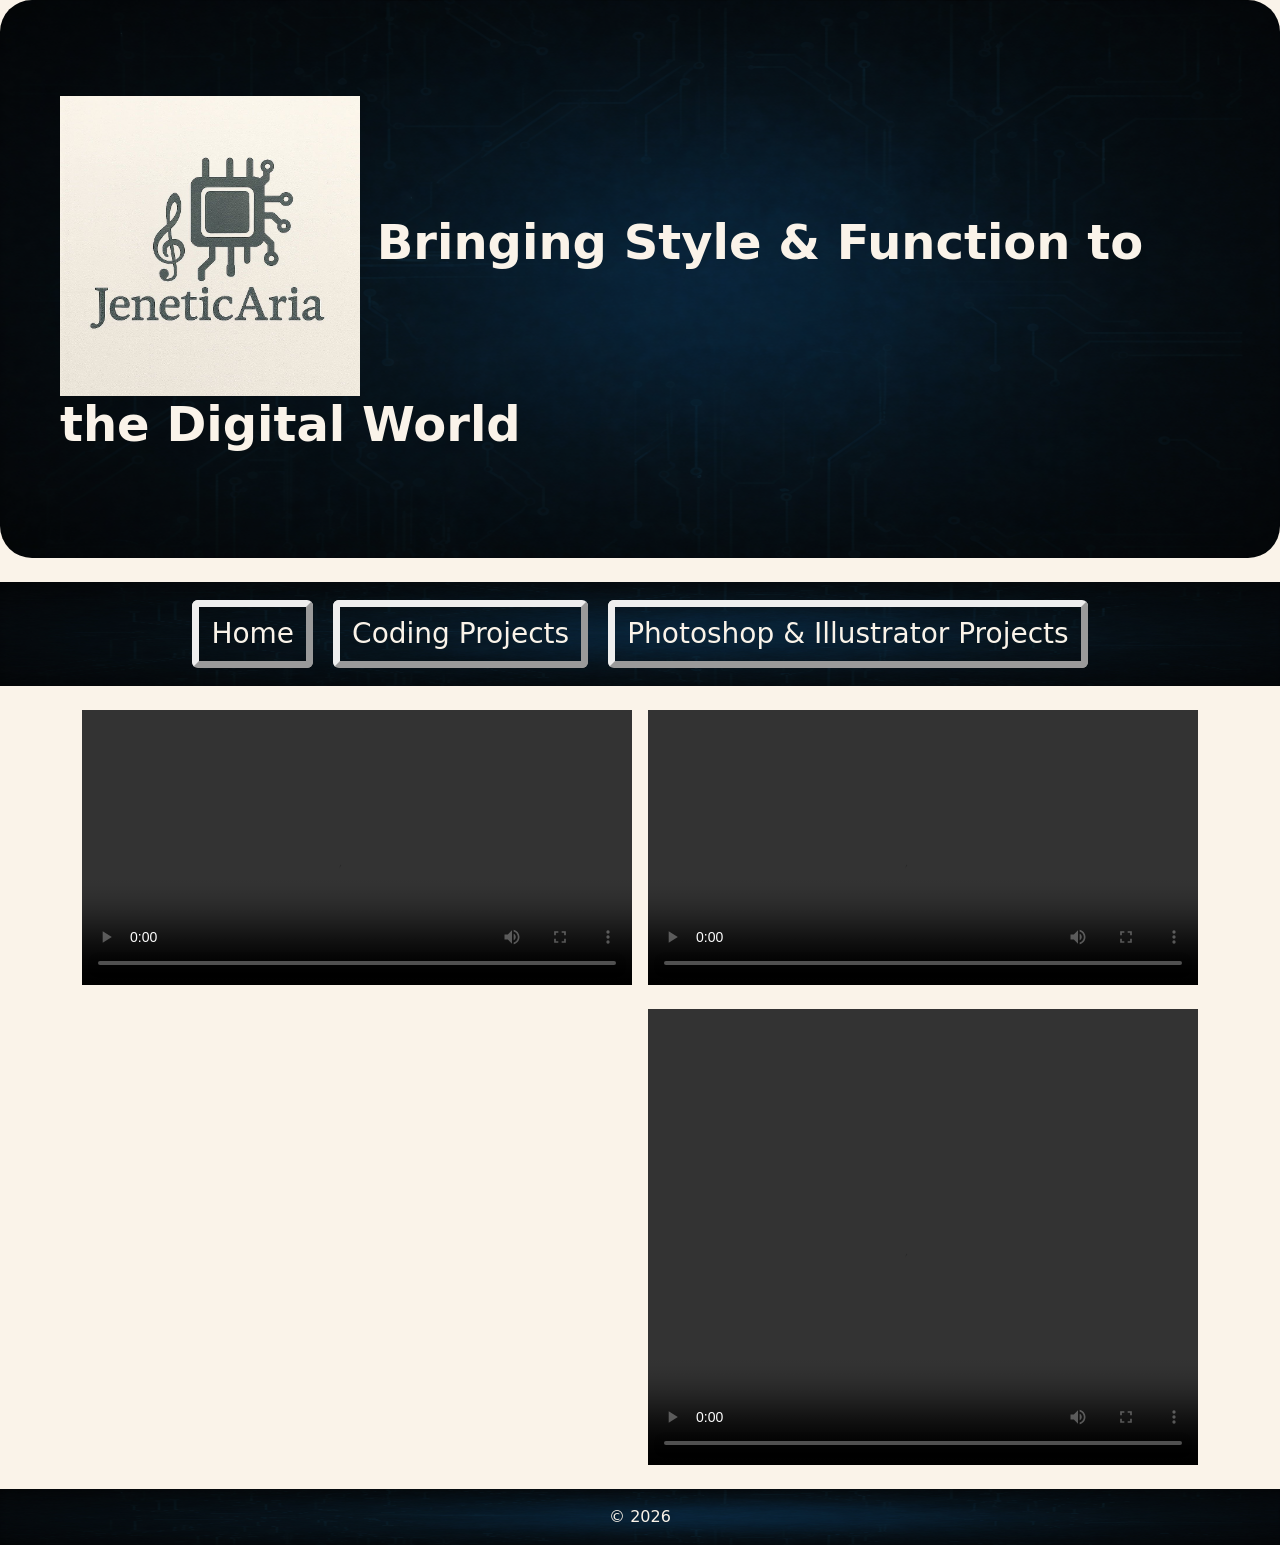
==== pg2.html @ d6f31503 "Initial upload" ====
<!DOCTYPE html>
<html lang="en">
<head>
    <meta charset="UTF-8">
    <meta name="viewport" content="width=device-width, initial-scale=1.0">
    <title>JeneticAria</title>
    <link href="https://cdn.jsdelivr.net/npm/bootstrap@5.3.8/dist/css/bootstrap.min.css" rel="stylesheet" integrity="sha384-sRIl4kxILFvY47J16cr9ZwB07vP4J8+LH7qKQnuqkuIAvNWLzeN8tE5YBujZqJLB" crossorigin="anonymous">
    <link href="/css/style.css" rel="stylesheet">
</head>
<body>
    <div class="p-5 mb-4 bg-light rounded-5 hero-bg">
        <div class="container-fluid py-5">
            <h1 class="display-5 fw-bold">
                <img src="Logo.jpg" class="logo" alt="JeneticAria Logo">
                Bringing Style & Function to the Digital World
            </h1>
        </div>
    </div>
    <nav class="navbar navbar-expand-lg custom-navbar mb-4">
        <div class="container-fluid">
            <button class="navbar-toggler" type="button" data-bs-toggle="collapse" data-bs-target="#navbarNav">
            <span class="navbar-toggler-icon"></span>
            </button>
            <div class="collapse navbar-collapse" id="navbarNav">
                <ul class="navbar-nav mx-auto">
                    <li class="nav-item">
                    <a class="btn btn-outline-dark mx-10 nav-btn" href="index.html">Home</a>
                    </li>
                    <li class="nav-item">
                    <a class="btn btn-outline-dark mx-10 nav-btn" href="pg2.html">Coding Projects</a>
                    </li>
                    <li class="nav-item">
                    <a class="btn btn-outline-dark mx-10 nav-btn" href="pg3.html">Photoshop & Illustrator Projects</a>
                </ul>
            </div>
        </div>
    </nav>
    <div class="flex mb-4">
        <video class="ms-2 me-2" controls width="550">
            <source src="Hangman.mp4" type="video/mp4">
        </video>
        <video class="ms-2 me-2" controls width="550">
            <source src="Pong.mp4" type="video/mp4">
        </video>
    </div>
    <div class="flex">
        <iframe src="https://scratch.mit.edu/projects/687805015/embed" class="ms-2 me-2" allowtransparency="true" width="550" height="456" frameborder="0" scrolling="no" allowfullscreen></iframe>
        <video class="ms-2 me-2" controls width="550">
            <source src="FB_VID_9078139380136104140.mp4" type="video/mp4">
        </video>
    </div>
    <footer class="footer-custom text-center p-3 mt-4">
        <p class="mb-0">© 2026</p>
    </footer>
    <script src="https://cdn.jsdelivr.net/npm/bootstrap@5.3.8/dist/js/bootstrap.bundle.min.js" integrity="sha384-FKyoEForCGlyvwx9Hj09JcYn3nv7wiPVlz7YYwJrWVcXK/BmnVDxM+D2scQbITxI" crossorigin="anonymous"></script>
</body>
</html>
---- css/style.css ----
.logo {
       width: 300px;
       height: auto;
}

.hero-bg {
       background-image: url("../BlankCoverPhoto.png");
       background-size: 100% 100%;
       background-repeat: no-repeat;
       background-position: center;
}

h1 {
       color: #FAF3E9;
}

.navbar-toggler {
       border-color: #FAF3E9;
       background-color: #FAF3E9;
       margin: 0 auto;
}

.nav-btn {
       font-size: 28px;
       color: #FAF3E9;
       border-color: #FAF3E9;
       border: 7px solid;
       border-style: outset;
}

body {
       background-color: #FAF3E9;
}

.custom-navbar {
       background-image: url("../BlankCoverPhoto.png");
       background-size: 100% 100%;
       background-repeat: no-repeat;
       background-position: center;
}

.footer-custom {
       background-image: url("../BlankCoverPhoto.png");
       background-size: 100% 100%;
       background-repeat: no-repeat;
       background-position: center;
       color: #FAF3E9;
}

.content {
       text-align: center;
}

.content video {
       display: block;
       margin: 0 auto;
}

.nav-btn:hover {
       color: #3DA8C8;
       border-color: #3DA8C8;
       border-style: inset;
       text-shadow: 0 0 5px #e8fc03;
}

.nav-item {
       padding: 10px 10px;
}

.flex {
       display: flex;
       justify-content: center;
}

img {
       width: 250px;
}

.socials {
       display: flex;
       justify-content: center;
       align-items: center;
       gap: 20px;
}

.socials a {
       display: flex;
       align-items: center;
       justify-content: center;
}

.github-button {
       display: flex;
       align-items: center;
}

.li {
       width: auto;
       height: 40px;
       display: block;
       position: relative;
       bottom: 2px;
}
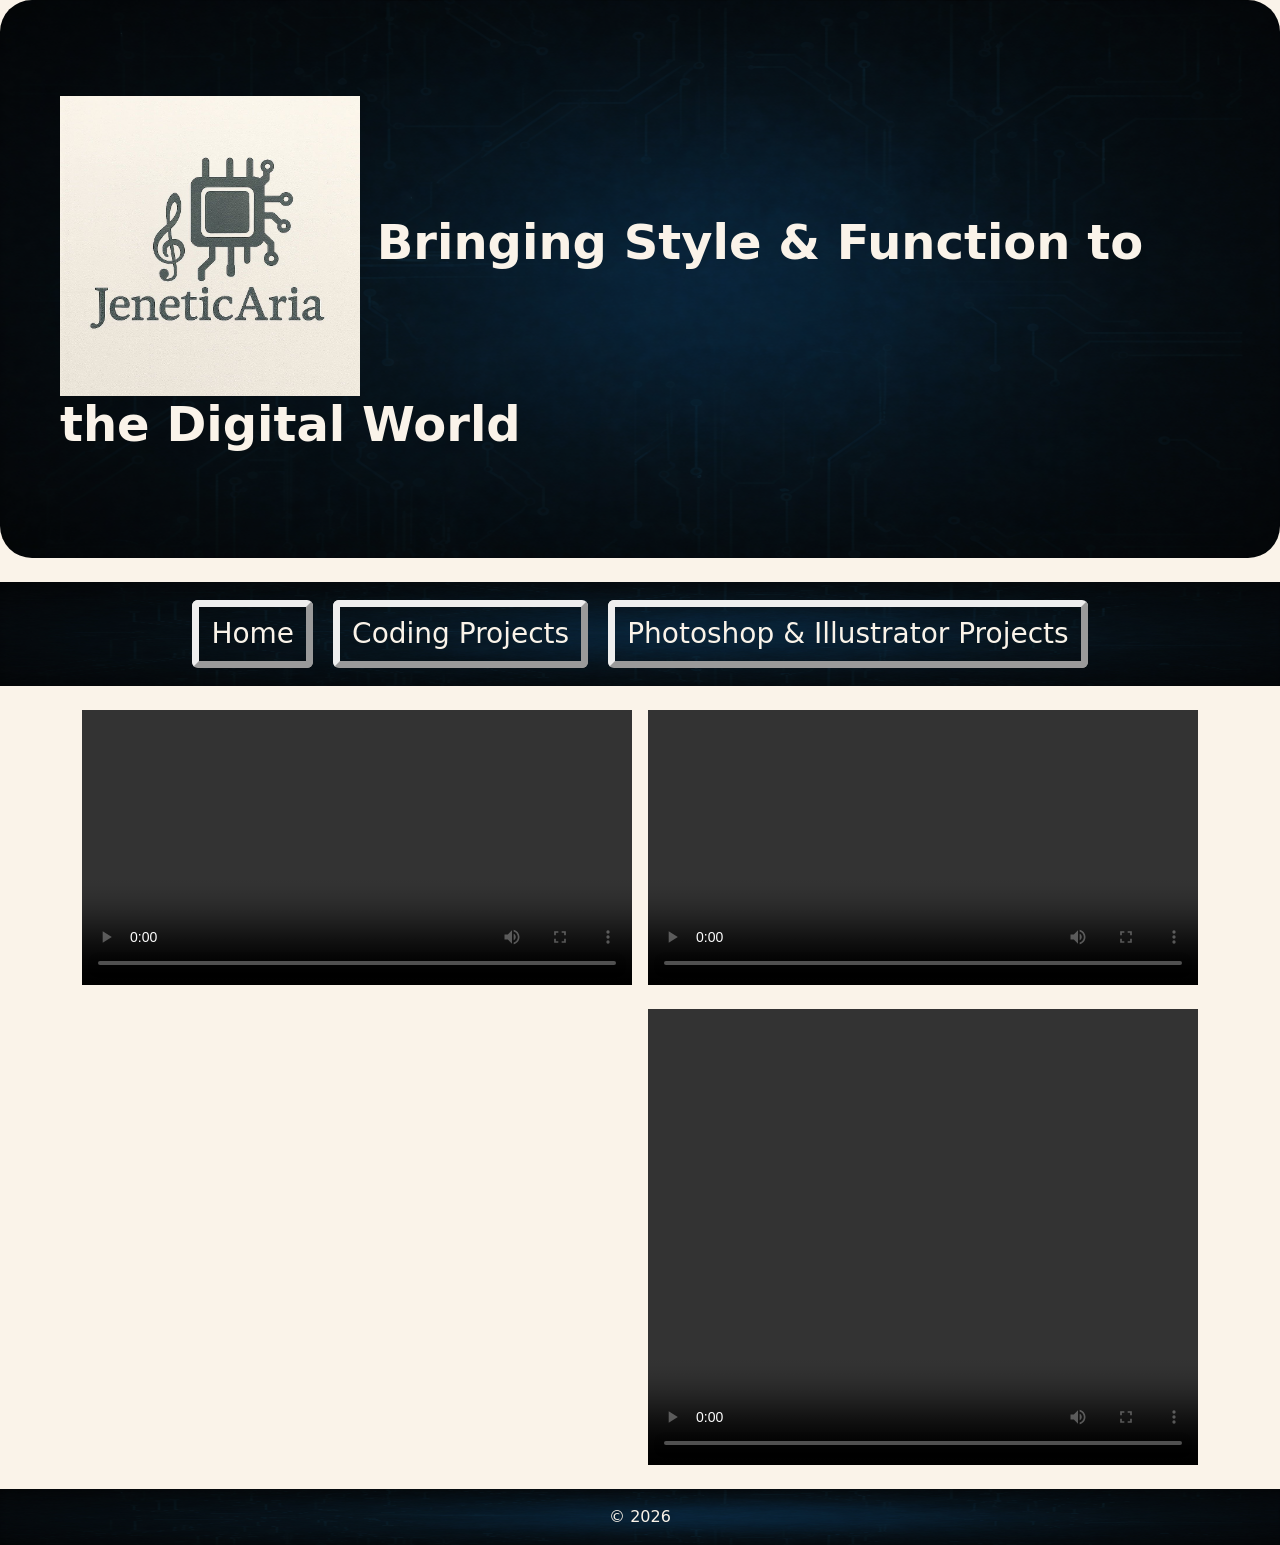
==== commit ec40c138: "Update pg2.html CSS Link" ====
--- a/pg2.html
+++ b/pg2.html
@@ -5,7 +5,7 @@
     <meta name="viewport" content="width=device-width, initial-scale=1.0">
     <title>JeneticAria</title>
     <link href="https://cdn.jsdelivr.net/npm/bootstrap@5.3.8/dist/css/bootstrap.min.css" rel="stylesheet" integrity="sha384-sRIl4kxILFvY47J16cr9ZwB07vP4J8+LH7qKQnuqkuIAvNWLzeN8tE5YBujZqJLB" crossorigin="anonymous">
-    <link href="/css/style.css" rel="stylesheet">
+    <link href="css/style.css" rel="stylesheet">
 </head>
 <body>
     <div class="p-5 mb-4 bg-light rounded-5 hero-bg">
@@ -54,4 +54,4 @@
     </footer>
     <script src="https://cdn.jsdelivr.net/npm/bootstrap@5.3.8/dist/js/bootstrap.bundle.min.js" integrity="sha384-FKyoEForCGlyvwx9Hj09JcYn3nv7wiPVlz7YYwJrWVcXK/BmnVDxM+D2scQbITxI" crossorigin="anonymous"></script>
 </body>
-</html>+</html>
